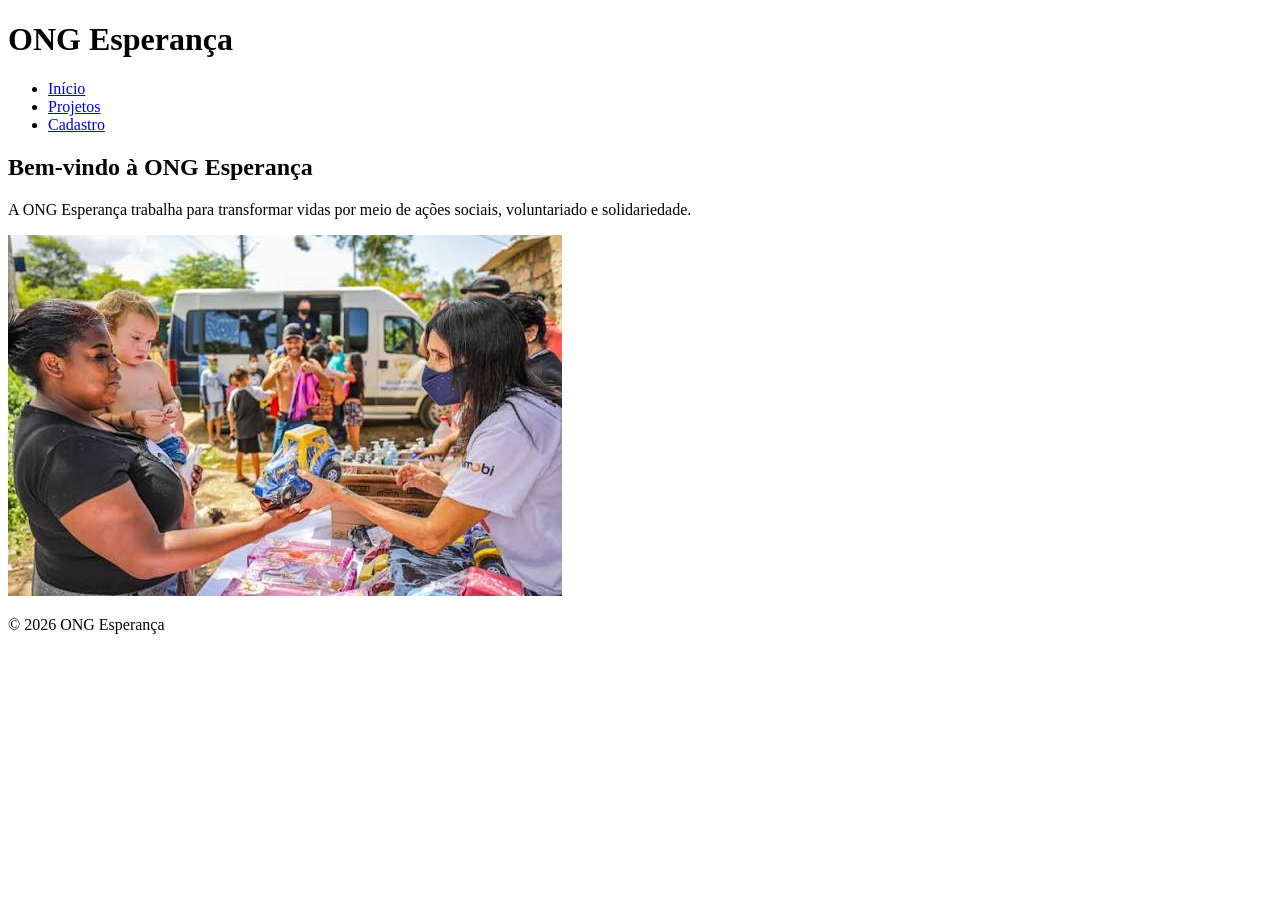
==== OngEsperancaFront/index.html @ 4ef0bb68 "Initial commit" ====
<!DOCTYPE html>
<html lang="pt-BR">

<head>
    <meta charset="UTF-8">
    <title>ONG Esperança</title>
</head>

<body>

    <header>
        <h1>ONG Esperança</h1>

        <nav>
            <ul>
                <li><a href="index.html">Início</a></li>
                <li><a href="projetos.html">Projetos</a></li>
                <li><a href="cadastro.html">Cadastro</a></li>
            </ul>
        </nav>
    </header>

    <main>

        <h2>Bem-vindo à ONG Esperança</h2>

        <p>
            A ONG Esperança trabalha para transformar vidas por meio
            de ações sociais, voluntariado e solidariedade.
        </p>

        <picture>
            <img src="img/imagem.jpg"
                 alt="Voluntários da ONG realizando uma ação solidária">
        </picture>
    </main>

    <footer>
        <p>&copy; 2026 ONG Esperança</p>
    </footer>

</body>

</html>
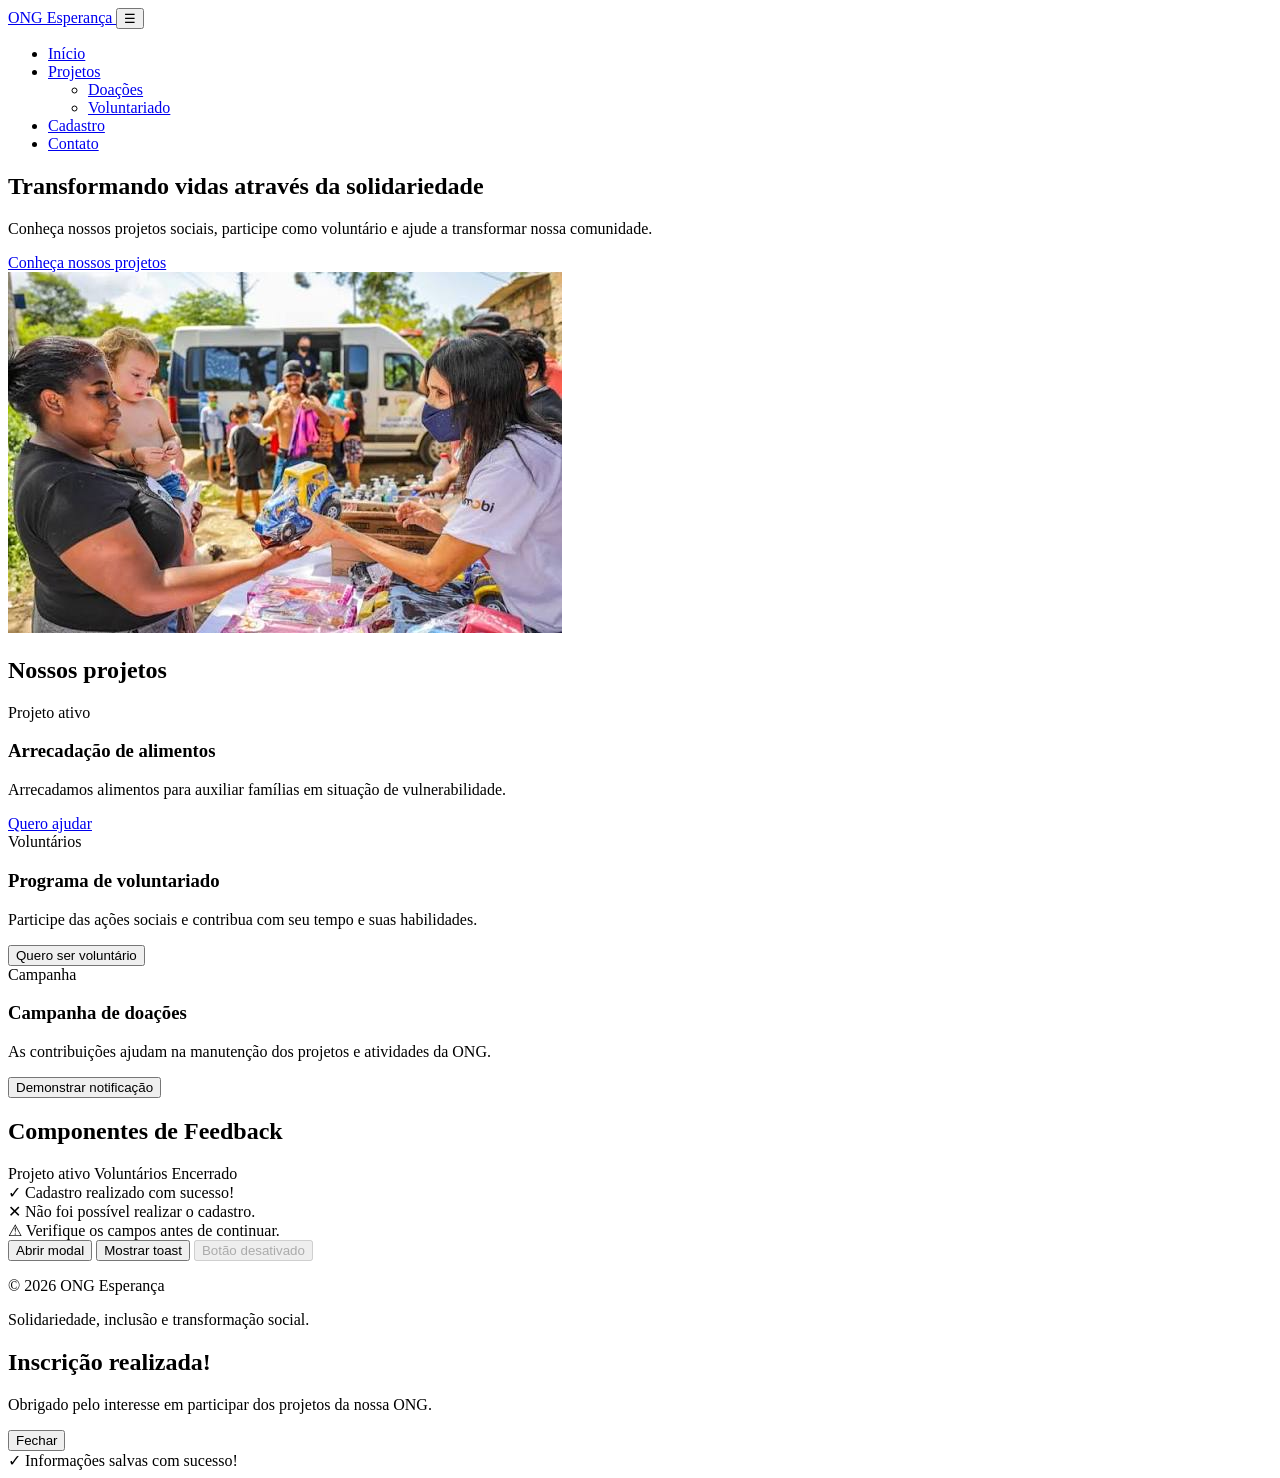
==== commit 2bc1ed82: "Atualiza projeto ONG" ====
--- a/OngEsperancaFront/index.html
+++ b/OngEsperancaFront/index.html
@@ -1,44 +1,478 @@
 <!DOCTYPE html>
+
 <html lang="pt-BR">
 
 <head>
+
     <meta charset="UTF-8">
+
+    <meta
+        name="viewport"
+        content="width=device-width, initial-scale=1.0"
+    >
+
+    <meta
+        name="description"
+        content="Plataforma de projetos, doações e voluntariado da ONG Esperança."
+    >
+
     <title>ONG Esperança</title>
+
+    <link
+        rel="stylesheet"
+        href="css/style.css"
+    >
+
 </head>
 
+
 <body>
 
+
+    <!-- CABEÇALHO -->
+
     <header>
-        <h1>ONG Esperança</h1>
-
-        <nav>
-            <ul>
-                <li><a href="index.html">Início</a></li>
-                <li><a href="projetos.html">Projetos</a></li>
-                <li><a href="cadastro.html">Cadastro</a></li>
-            </ul>
-        </nav>
+
+        <div class="header-container">
+
+            <a
+                href="index.html"
+                class="logo"
+            >
+                ONG Esperança
+            </a>
+
+
+            <button
+                class="menu-toggle"
+                id="menuToggle"
+                type="button"
+                aria-label="Abrir menu"
+                aria-expanded="false"
+                aria-controls="navMenu"
+            >
+                ☰
+            </button>
+
+
+            <nav aria-label="Navegação principal">
+
+                <ul
+                    class="nav-menu"
+                    id="navMenu"
+                >
+
+                    <li>
+                        <a href="index.html">
+                            Início
+                        </a>
+                    </li>
+
+
+                    <li class="dropdown">
+
+                        <a href="projetos.html">
+                            Projetos
+                        </a>
+
+                        <ul class="dropdown-menu">
+
+                            <li>
+                                <a href="#doacoes">
+                                    Doações
+                                </a>
+                            </li>
+
+                            <li>
+                                <a href="#voluntariado">
+                                    Voluntariado
+                                </a>
+                            </li>
+
+                        </ul>
+
+                    </li>
+
+
+                    <li>
+                        <a href="cadastro.html">
+                            Cadastro
+                        </a>
+                    </li>
+
+
+                    <li>
+                        <a href="#contato">
+                            Contato
+                        </a>
+                    </li>
+
+                </ul>
+
+            </nav>
+
+        </div>
+
     </header>
 
+
+
     <main>
 
-        <h2>Bem-vindo à ONG Esperança</h2>
-
-        <p>
-            A ONG Esperança trabalha para transformar vidas por meio
-            de ações sociais, voluntariado e solidariedade.
-        </p>
-
-        <picture>
-            <img src="img/imagem.jpg"
-                 alt="Voluntários da ONG realizando uma ação solidária">
-        </picture>
+
+        <!-- APRESENTAÇÃO + IMAGEM -->
+
+        <section class="hero">
+
+            <div class="hero-grid">
+
+
+                <div class="hero-conteudo">
+
+                    <h1>
+                        Transformando vidas através
+                        da solidariedade
+                    </h1>
+
+                    <p>
+                        Conheça nossos projetos sociais,
+                        participe como voluntário e ajude
+                        a transformar nossa comunidade.
+                    </p>
+
+                    <a
+                        href="#projetos"
+                        class="botao"
+                    >
+                        Conheça nossos projetos
+                    </a>
+
+                </div>
+
+
+                <div class="hero-imagem">
+
+                    <img
+                        src="img/imagem.jpg"
+                        alt="Ação social realizada pela ONG"
+                    >
+
+                </div>
+
+
+            </div>
+
+        </section>
+
+
+
+        <!-- PROJETOS -->
+
+        <section
+            class="secao"
+            id="projetos"
+        >
+
+            <div class="container">
+
+                <h2 class="titulo-secao">
+                    Nossos projetos
+                </h2>
+
+
+                <!-- PROJETO 1 -->
+
+                <article class="card">
+
+                    <div class="badges">
+
+                        <span class="badge badge-ativo">
+                            Projeto ativo
+                        </span>
+
+                    </div>
+
+                    <h3>
+                        Arrecadação de alimentos
+                    </h3>
+
+                    <p>
+                        Arrecadamos alimentos para auxiliar
+                        famílias em situação de vulnerabilidade.
+                    </p>
+
+                    <div class="acoes">
+
+                        <a
+                            href="cadastro.html"
+                            class="botao"
+                        >
+                            Quero ajudar
+                        </a>
+
+                    </div>
+
+                </article>
+
+
+
+                <!-- PROJETO 2 -->
+
+                <article
+                    class="card"
+                    id="voluntariado"
+                >
+
+                    <div class="badges">
+
+                        <span class="badge badge-voluntario">
+                            Voluntários
+                        </span>
+
+                    </div>
+
+                    <h3>
+                        Programa de voluntariado
+                    </h3>
+
+                    <p>
+                        Participe das ações sociais
+                        e contribua com seu tempo
+                        e suas habilidades.
+                    </p>
+
+                    <div class="acoes">
+
+                        <button
+                            class="botao"
+                            id="abrirModal"
+                            type="button"
+                        >
+                            Quero ser voluntário
+                        </button>
+
+                    </div>
+
+                </article>
+
+
+
+                <!-- PROJETO 3 -->
+
+                <article
+                    class="card"
+                    id="doacoes"
+                >
+
+                    <div class="badges">
+
+                        <span class="badge badge-encerrado">
+                            Campanha
+                        </span>
+
+                    </div>
+
+                    <h3>
+                        Campanha de doações
+                    </h3>
+
+                    <p>
+                        As contribuições ajudam
+                        na manutenção dos projetos
+                        e atividades da ONG.
+                    </p>
+
+                    <div class="acoes">
+
+                        <button
+                            class="botao"
+                            id="mostrarToast"
+                            type="button"
+                        >
+                            Demonstrar notificação
+                        </button>
+
+                    </div>
+
+                </article>
+
+            </div>
+
+        </section>
+
+
+
+        <!-- COMPONENTES DE FEEDBACK -->
+
+        <section class="secao">
+
+            <div class="container">
+
+                <div class="feedback-demo">
+
+                    <h2>
+                        Componentes de Feedback
+                    </h2>
+
+
+                    <!-- BADGES -->
+
+                    <div class="badges">
+
+                        <span class="badge badge-ativo">
+                            Projeto ativo
+                        </span>
+
+                        <span class="badge badge-voluntario">
+                            Voluntários
+                        </span>
+
+                        <span class="badge badge-encerrado">
+                            Encerrado
+                        </span>
+
+                    </div>
+
+
+                    <!-- ALERTAS -->
+
+                    <div
+                        class="alerta alerta-sucesso"
+                        role="status"
+                    >
+                        ✓ Cadastro realizado com sucesso!
+                    </div>
+
+
+                    <div
+                        class="alerta alerta-erro"
+                        role="alert"
+                    >
+                        ✕ Não foi possível realizar o cadastro.
+                    </div>
+
+
+                    <div
+                        class="alerta alerta-aviso"
+                        role="status"
+                    >
+                        ⚠ Verifique os campos antes de continuar.
+                    </div>
+
+
+                    <div class="acoes-feedback">
+
+                        <button
+                            class="botao"
+                            id="abrirModalDemo"
+                            type="button"
+                        >
+                            Abrir modal
+                        </button>
+
+
+                        <button
+                            class="botao"
+                            id="mostrarToastDemo"
+                            type="button"
+                        >
+                            Mostrar toast
+                        </button>
+
+
+                        <button
+                            class="botao"
+                            type="button"
+                            disabled
+                        >
+                            Botão desativado
+                        </button>
+
+                    </div>
+
+                </div>
+
+            </div>
+
+        </section>
+
+
     </main>
 
-    <footer>
-        <p>&copy; 2026 ONG Esperança</p>
+
+
+    <!-- RODAPÉ -->
+
+    <footer id="contato">
+
+        <div class="footer-container">
+
+            <p>
+                © 2026 ONG Esperança
+            </p>
+
+            <p>
+                Solidariedade, inclusão
+                e transformação social.
+            </p>
+
+        </div>
+
     </footer>
 
+
+
+    <!-- MODAL -->
+
+    <div
+        class="modal"
+        id="modal"
+        role="dialog"
+        aria-modal="true"
+        aria-labelledby="tituloModal"
+    >
+
+        <div class="modal-conteudo">
+
+            <h2 id="tituloModal">
+                Inscrição realizada!
+            </h2>
+
+            <p>
+                Obrigado pelo interesse
+                em participar dos projetos
+                da nossa ONG.
+            </p>
+
+            <button
+                class="botao"
+                id="fecharModal"
+                type="button"
+            >
+                Fechar
+            </button>
+
+        </div>
+
+    </div>
+
+
+
+    <!-- TOAST -->
+
+    <div
+        class="toast"
+        id="toast"
+        role="status"
+        aria-live="polite"
+    >
+        ✓ Informações salvas com sucesso!
+    </div>
+
+
+    <script src="js/script.js"></script>
+
+
 </body>
 
-</html>
+</html>
